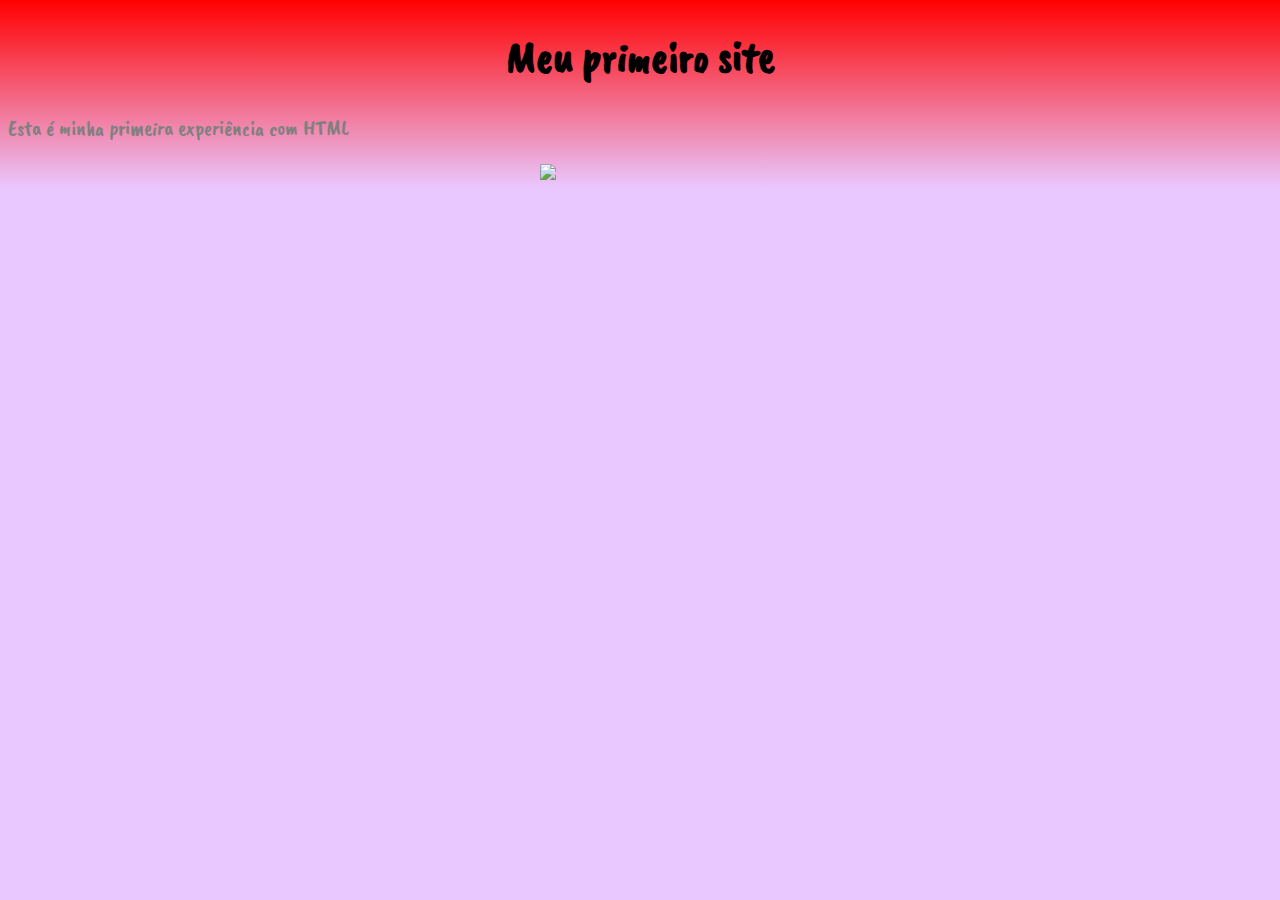
==== index.html @ 45dd7df5 "Add files via upload" ====
<!DOCTYPE html>

<html>
<head>
	<title>Meu primeiro site</title>
	<link rel="stylesheet" href="style.css" type="text/css">
	<link rel="preconnect" href="https://fonts.googleapis.com">
<link rel="preconnect" href="https://fonts.gstatic.com" crossorigin>
<link href="https://fonts.googleapis.com/css2?family=Caveat+Brush&display=swap" rel="stylesheet">
</head>
	
<body >
	<h1>Meu primeiro site</h1>
	<p>Esta é minha primeira experiência com HTML</p>
	<img src="http://assets.stickpng.com/images/5ede48d0b760540004f2c5df.png"width="200rem">
	
	</body>
	
	</html>
---- style.css ----
body {
	background:#e9c7ff;
	font-size: 22px;
	color:grey;
	font-family: 'Caveat Brush', cursive;
	background-image: linear-gradient(to bottom, red,#e9c7ff);
	background-repeat: no-repeat;
	background-size: cover;
}

h1{
	text-align:center;
	color:black;
	font-family: 'Caveat Brush', cursive;
}
img{
	display:block;
	margin-left: auto;
	margin-right: auto;
	-webkit-box-reflect: below 0px linear-gradient(to bottom
	
}
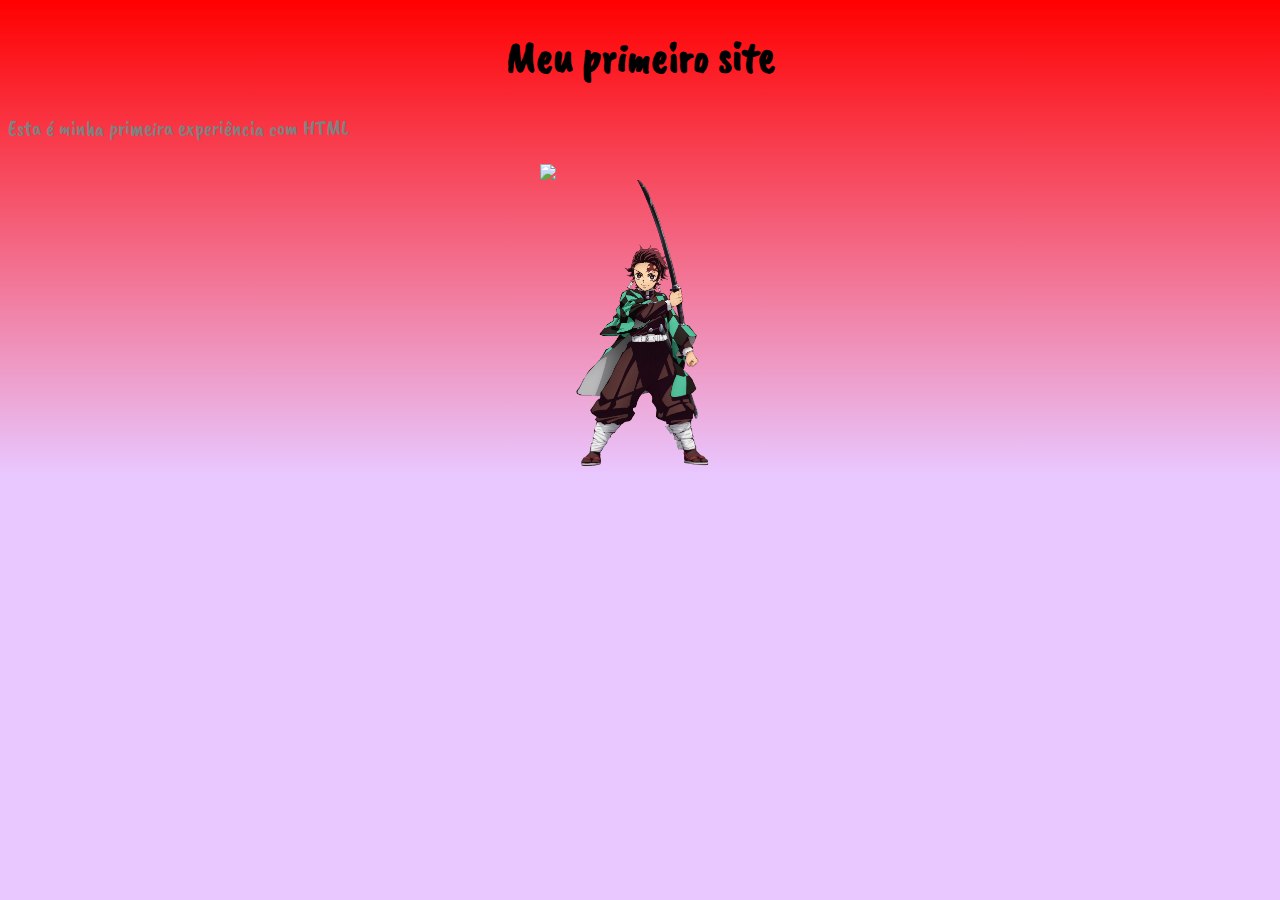
==== commit 93586d3b: "atualizar" ====
--- a/index.html
+++ b/index.html
@@ -9,11 +9,12 @@
 <link href="https://fonts.googleapis.com/css2?family=Caveat+Brush&display=swap" rel="stylesheet">
 </head>
 	
-<body >
-	<h1>Meu primeiro site</h1>
+<body>
+		<h1>Meu primeiro site</h1>
 	<p>Esta é minha primeira experiência com HTML</p>
 	<img src="http://assets.stickpng.com/images/5ede48d0b760540004f2c5df.png"width="200rem">
+	<img src="img/5ede49f9b760540004f2c5e7 (1).png" width="200rem">
+
+    </body>
 	
-	</body>
-	
-	</html>+</html>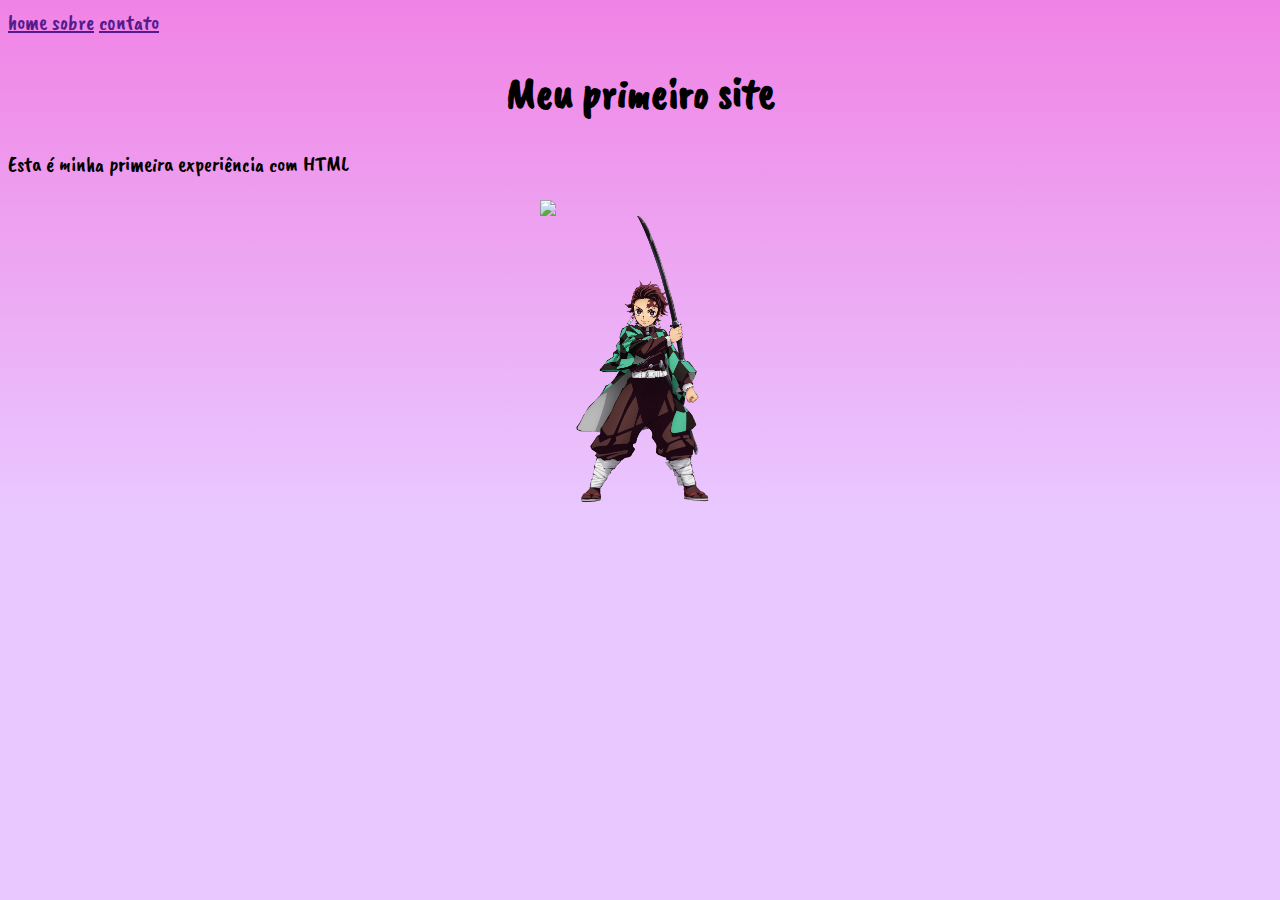
==== commit e89cbd22: "criando menu" ====
--- a/index.html
+++ b/index.html
@@ -10,7 +10,15 @@
 </head>
 	
 <body>
-		<h1>Meu primeiro site</h1>
+
+  <nav>
+    <a href="" >home
+	<a href="" >sobre</a>
+	<a href="" >contato</a>
+	</nav>
+
+	<h1>Meu primeiro site</h1>	 
+	 
 	<p>Esta é minha primeira experiência com HTML</p>
 	<img src="http://assets.stickpng.com/images/5ede48d0b760540004f2c5df.png"width="200rem">
 	<img src="img/5ede49f9b760540004f2c5e7 (1).png" width="200rem">
--- a/style.css
+++ b/style.css
@@ -1,9 +1,9 @@
 body {
 	background:#e9c7ff;
 	font-size: 22px;
-	color:grey;
+	color:rgb(0, 0, 0);
 	font-family: 'Caveat Brush', cursive;
-	background-image: linear-gradient(to bottom, red,#e9c7ff);
+	background-image: linear-gradient(to bottom, rgba(255, 0, 179, 0.342),#e9c7ff);
 	background-repeat: no-repeat;
 	background-size: cover;
 }
